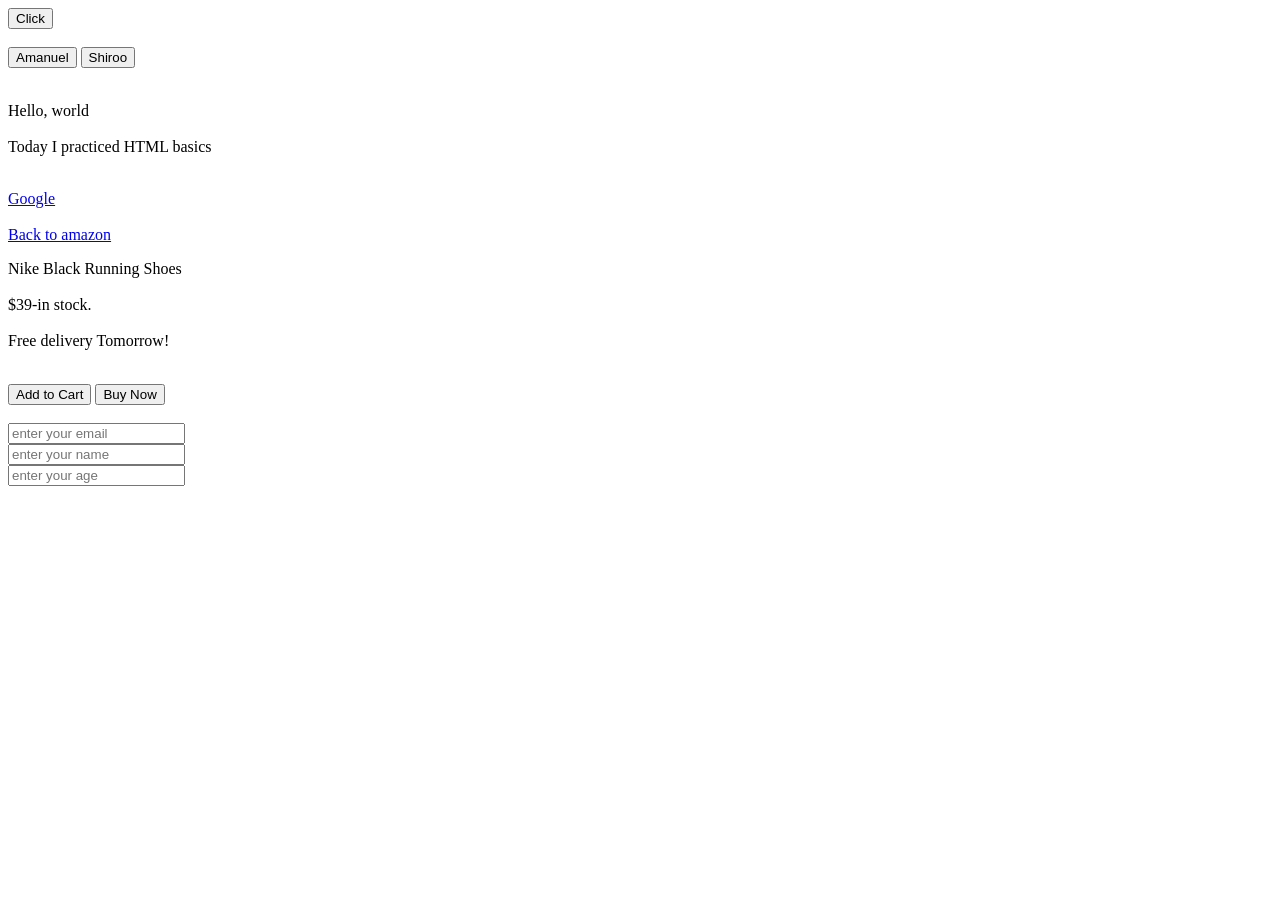
==== YTCloneFocusDevLearningBasic/1a-1g.html @ 4506ade3 "all" ====
<!DOCTYPE html>
<html lang="en">
<head>
    <meta charset="UTF-8">
    <meta name="viewport" content="width=device-width, initial-scale=1.0">
    <title>My First Project</title>
</head>
<body>
    <button>
        Click
    </button>
    <br>
    <br>
    <button>
        Amanuel
    </button>
    <button>Shiroo</button>
    <br>
    <br>
    <p>
        Hello, world
        <br>
        <br>
        Today I practiced HTML basics
    </p>
    <br>
    <a href="https://www.google.com/" target="_blank">
        Google
    </a>
    <br>
    <br>
    <a href="https://www.amazon.com/" target="_blank">
        Back to amazon
    </a>
    <br>
    <p>
        Nike Black Running Shoes
        <br>
        <br>
        $39-in stock.
        <br>
        <br>
        Free delivery Tomorrow!
    </p>
    <br>
    <button>
        Add to Cart
    </button>
    <button>
        Buy Now
    </button>
    <br>
    <br>
    <form>
        <input type="email", placeholder="enter your email">
        <br>
        <input type="text", placeholder="enter your name">
        <br>
        <input type="'number", placeholder="enter your age"
    </form>
</body>
</html>
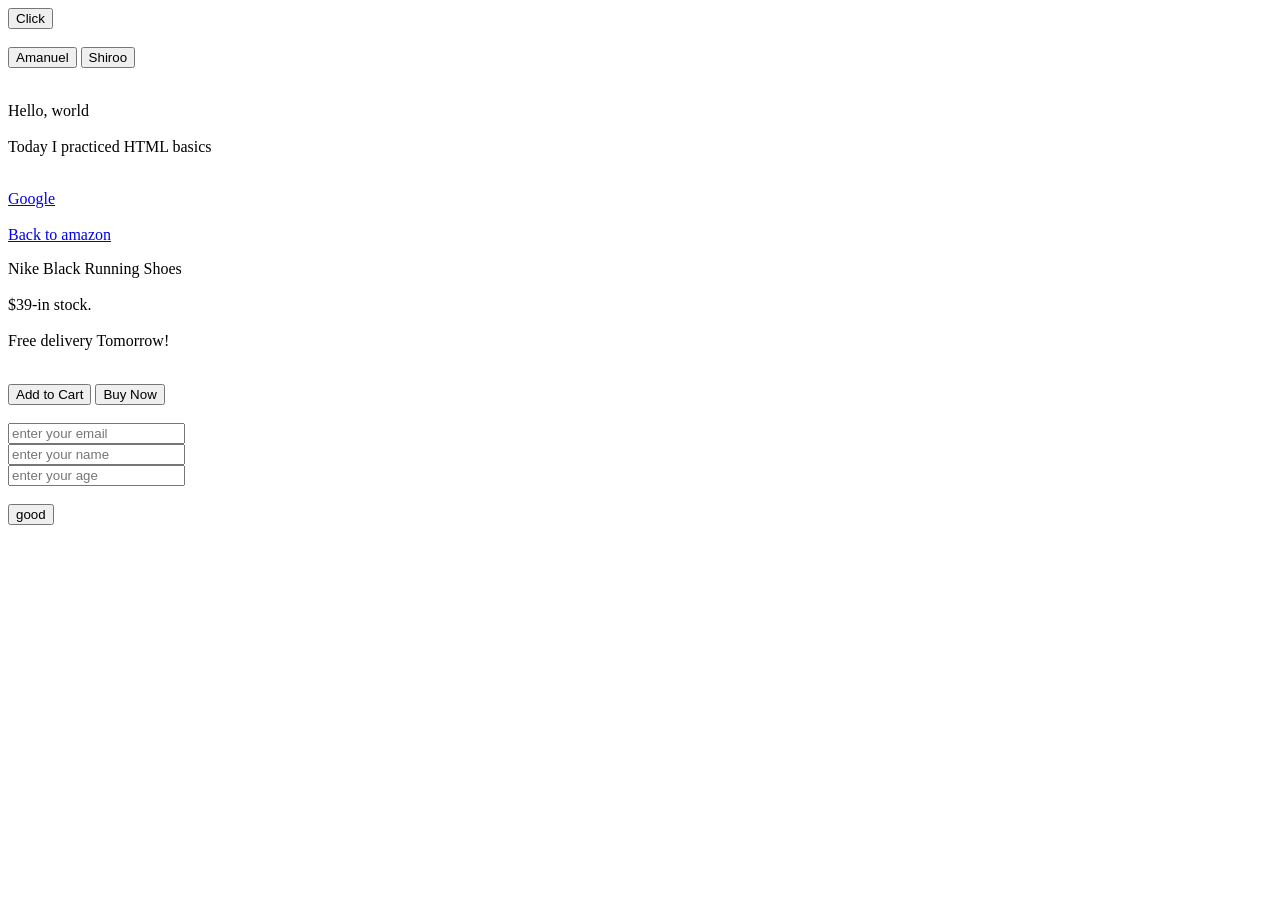
==== commit c967ab20: "good" ====
--- a/YTCloneFocusDevLearningBasic/1a-1g.html
+++ b/YTCloneFocusDevLearningBasic/1a-1g.html
@@ -58,5 +58,9 @@
         <br>
         <input type="'number", placeholder="enter your age"
     </form>
+    <br>
+    <br>
+    <button>good</button>
+
 </body>
 </html>
